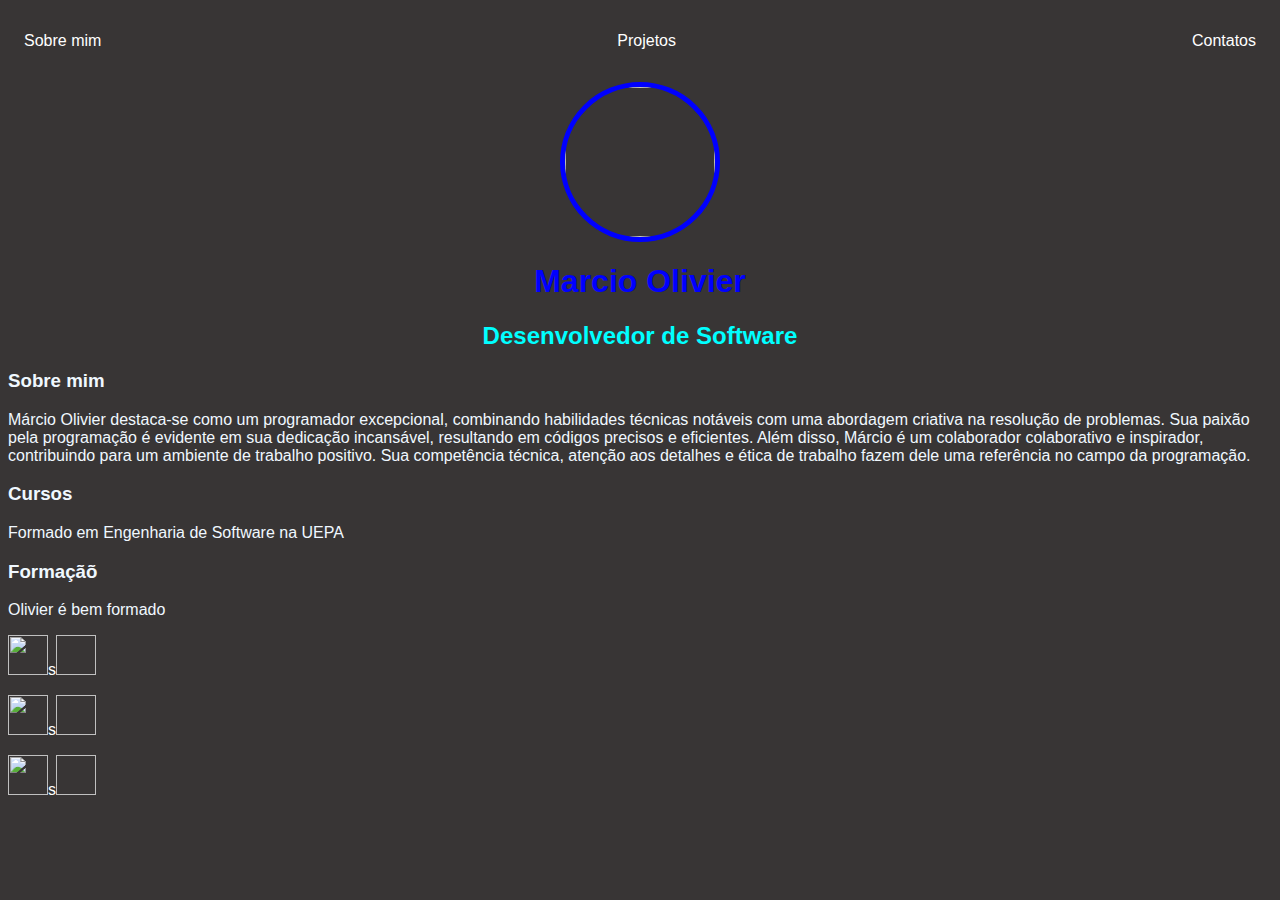
==== index.html @ b2b67a47 "feat: created home page" ====
<!DOCTYPE html>
<html lang="en">
<head>
    <meta charset="UTF-8">
    <meta name="viewport" content="width=device-width, initial-scale=1.0">
    <title>Marcio Olivier</title>
    <link rel="stylesheet" href="index.css"
</head>
<body>
    <nav>
        <ul>
            <li>
                <a href="index.html">Sobre mim</a>
            </li>

            <li>
                <a href="project.html">Projetos</a>
            </li>

            <li>
                <a href="contact.html">Contatos</a>
            </li>
    </nav>
    <header>
        <div class="center">
            <img src="./img/43E383A4-B8B5-4E68-8A4D-4C99A5350328.JPG" 
        </div>
        <h1>Marcio Olivier</h1>
        <h2>Desenvolvedor de Software</h2>
    </header>


    <main>
        <section>
            <h3>Sobre mim</h3>
            <p>
                Márcio Olivier destaca-se como um programador excepcional, combinando habilidades técnicas notáveis com uma abordagem criativa na resolução de problemas. Sua paixão pela programação é evidente em sua dedicação incansável, resultando em códigos precisos e eficientes. Além disso, Márcio é um colaborador colaborativo e inspirador, contribuindo para um ambiente de trabalho positivo. Sua competência técnica, atenção aos detalhes e ética de trabalho fazem dele uma referência no campo da programação.
            </p>
        </section>
        <section>
            <h3>Cursos
            </h3>
            <p>Formado em Engenharia de Software na UEPA</p>
        </section>
        <section>
            <h3>Formaçãõ</h3>
            <p>Olivier é bem formado</p>
        </section>
    </main>

    <footer>
        <a   href=https://github.com/MarcioolivieR/TESTE1MJR target="_blank" rel='noopener noreferrer'>
            <img src="./img/github.svg">s<img>
            <p GitHub
        </a>
        <a   href=https://www.linkedin.com/in/marcio-olivier-7ab697296/ target="_blank" rel='noopener noreferrer'>
            <img src="./img/linkedin.svg">s<img>
            <p Linkedin
        </a>
        <a   href=https://github.com/MarcioolivieR/TESTE1MJR target="_blank" rel='noopener noreferrer'>
            <img src="./img/github.svg">s<img>
            <p Instagram
        </a>
    </footer>
</body>
</html>
---- index.css ----
body {
    color: aliceblue;
    background-color: rgb(56, 53, 53);
    font-family: Arial, Helvetica, sans-serif;
}
ul {
    display: flex;
    justify-content: space-between;
    list-style-type: none;
    align-items: center;
    padding: 16px;
}
a  {
    color: white;
    text-decoration: none;
}
header img {
    width: 150px;
    height: 150px;
    border-radius: 50%;
    border: 5px solid blue;
}
.center {
    text-align: center;
}
h1{
    color: blue;
}
h2{
    color: aqua;
}

footer img {
    width: 40px;
    height: 40px;
}
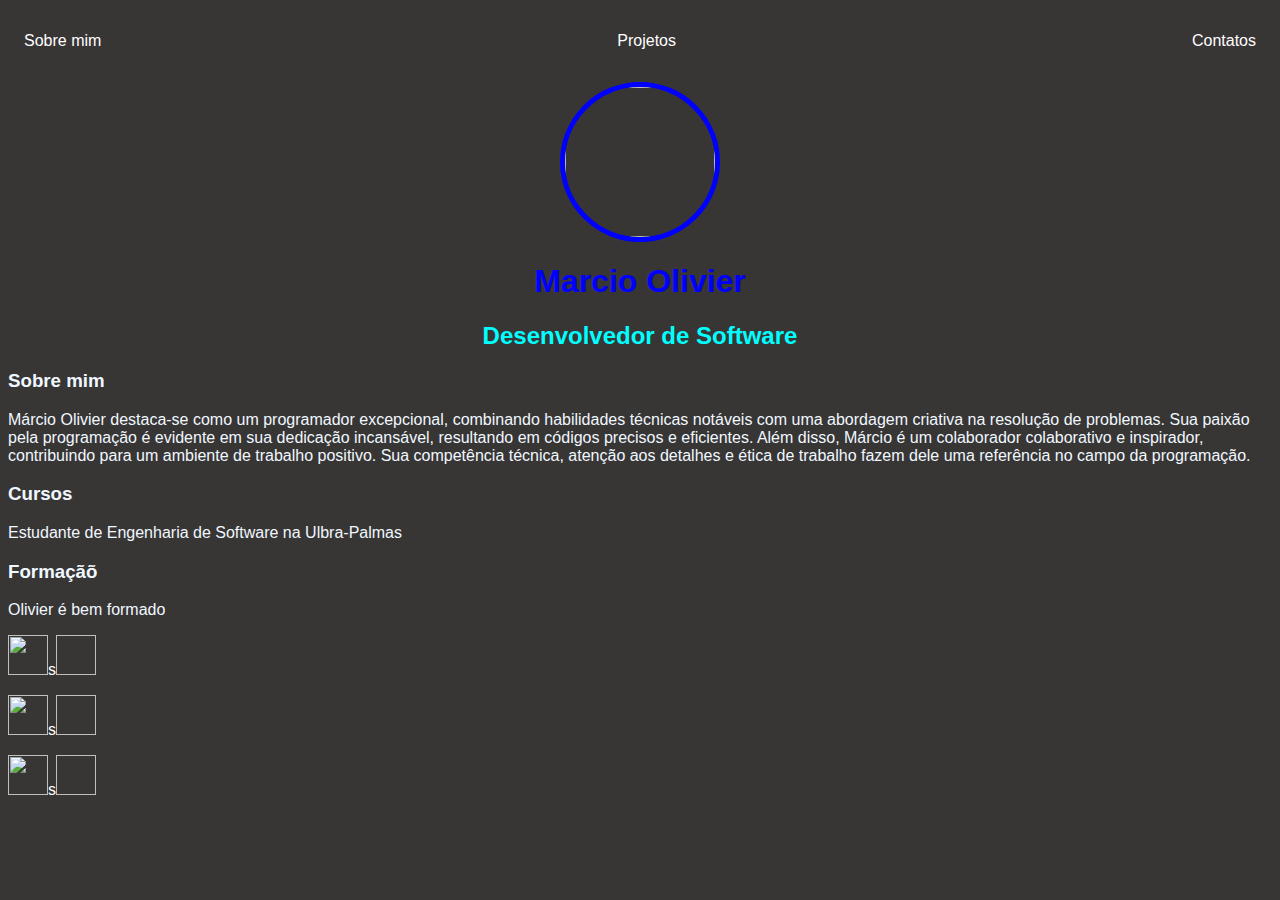
==== commit a2a0dbf5: "Atualizar o index.html" ====
--- a/index.html
+++ b/index.html
@@ -40,7 +40,7 @@
         <section>
             <h3>Cursos
             </h3>
-            <p>Formado em Engenharia de Software na UEPA</p>
+            <p>Estudante de Engenharia de Software na Ulbra-Palmas</p>
         </section>
         <section>
             <h3>Formaçãõ</h3>
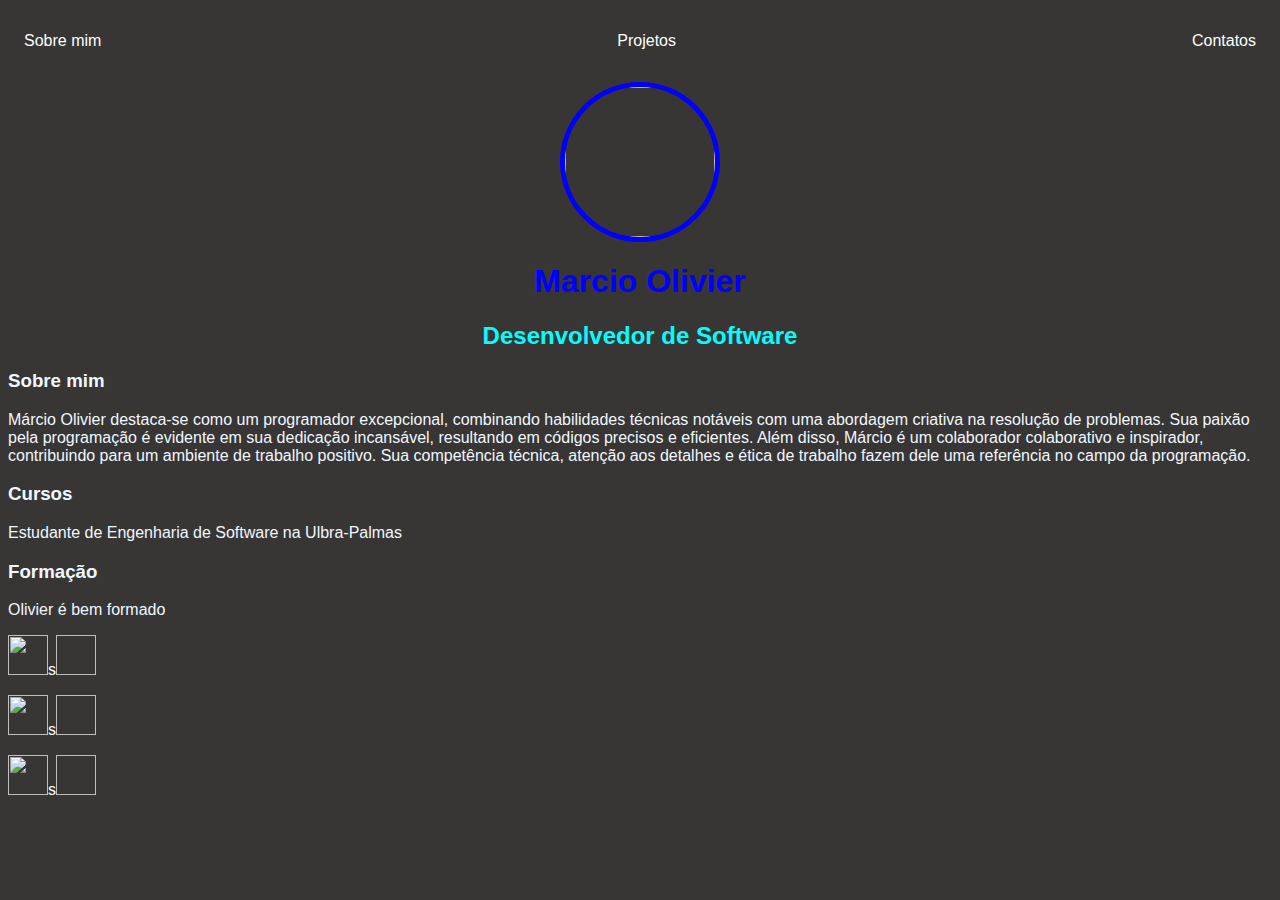
==== commit 1c1a21c8: "Atualizar o index.html" ====
--- a/index.html
+++ b/index.html
@@ -43,7 +43,7 @@
             <p>Estudante de Engenharia de Software na Ulbra-Palmas</p>
         </section>
         <section>
-            <h3>Formaçãõ</h3>
+            <h3>Formação</h3>
             <p>Olivier é bem formado</p>
         </section>
     </main>
